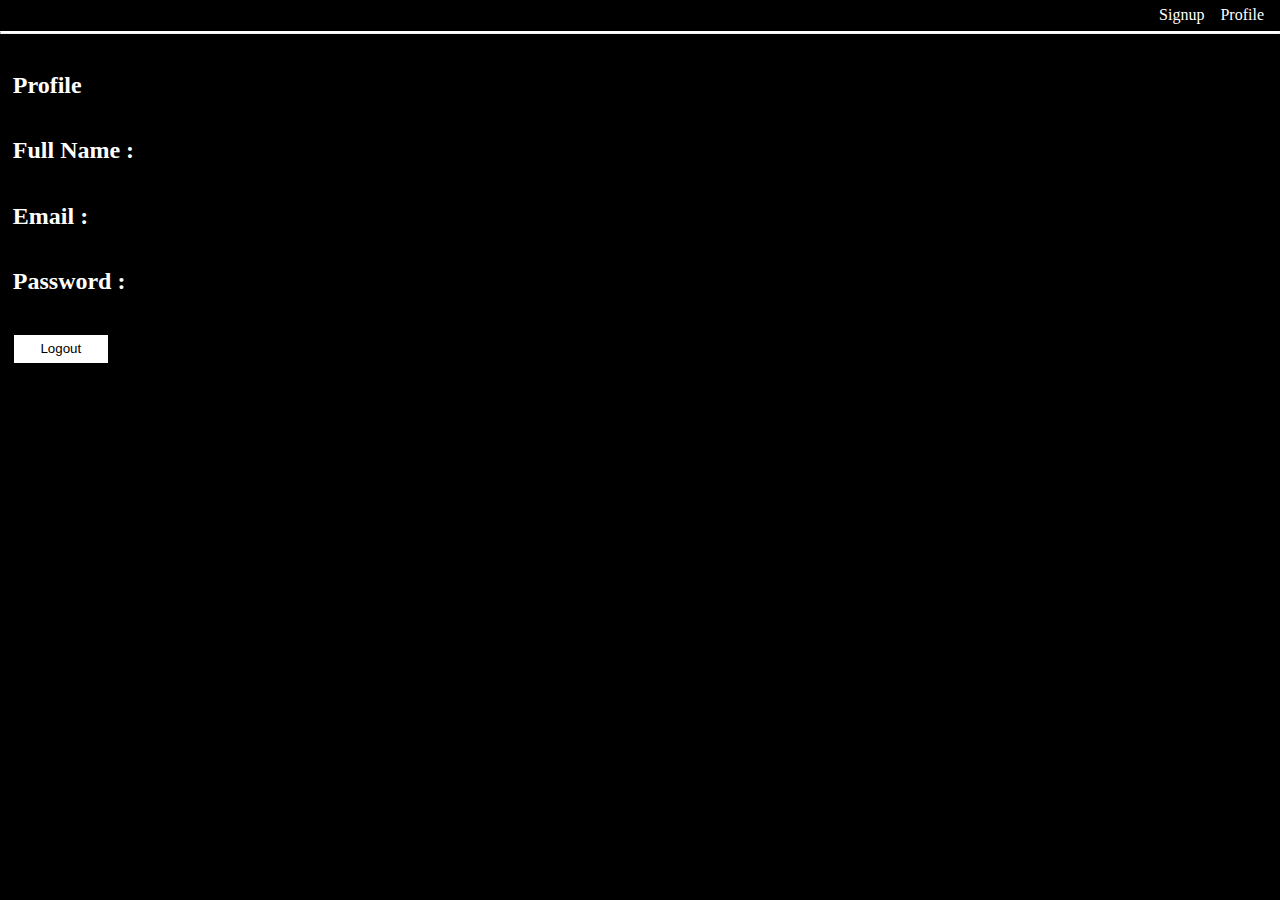
==== profile.html @ 4deda3c2 "update" ====
<!DOCTYPE html>
<html lang="en">
<head>
    <link rel="stylesheet" href="profile.css">
    <meta charset="UTF-8">
    <meta http-equiv="X-UA-Compatible" content="IE=edge">
    <meta name="viewport" content="width=device-width, initial-scale=1.0">
    <title>Profile Page</title>
</head>
<body>
    <header>
      <p>Signup</p>
      <p>Profile</p>
    </header>
    <hr>
    <h2 id="Profile">Profile</h2>
    <h2 id="ind">Full Name :</h2>
    <h2 id="mail">Email :</h2>
    <h2 id="passwrd">Password :</h2>

    <button id="logout" onclick="logout()">Logout</button>
    <script src="index.js"></script>
</body>
</html>
---- profile.css ----
*{
    margin: 0;
    padding: 0;
    background-color: black;
}

p{
    margin-top: 0.5%;
}

header{
    display: flex;
    gap: 1em;
    justify-content:flex-end;
    margin-right: 1em;
    color: white;
    margin-bottom: 0.5%;
}

hr{
    border-top: 2px solid white;
}

h2{
    margin-top: 3%;
    margin-left: 1%;
    color: white;
    display: grid;
}

button{
    background-color: white;
    color: black;
    margin-left: 1%;
    margin-top: 3%;
    border: 1px solid black;
    padding: 0.5em 2em;
}
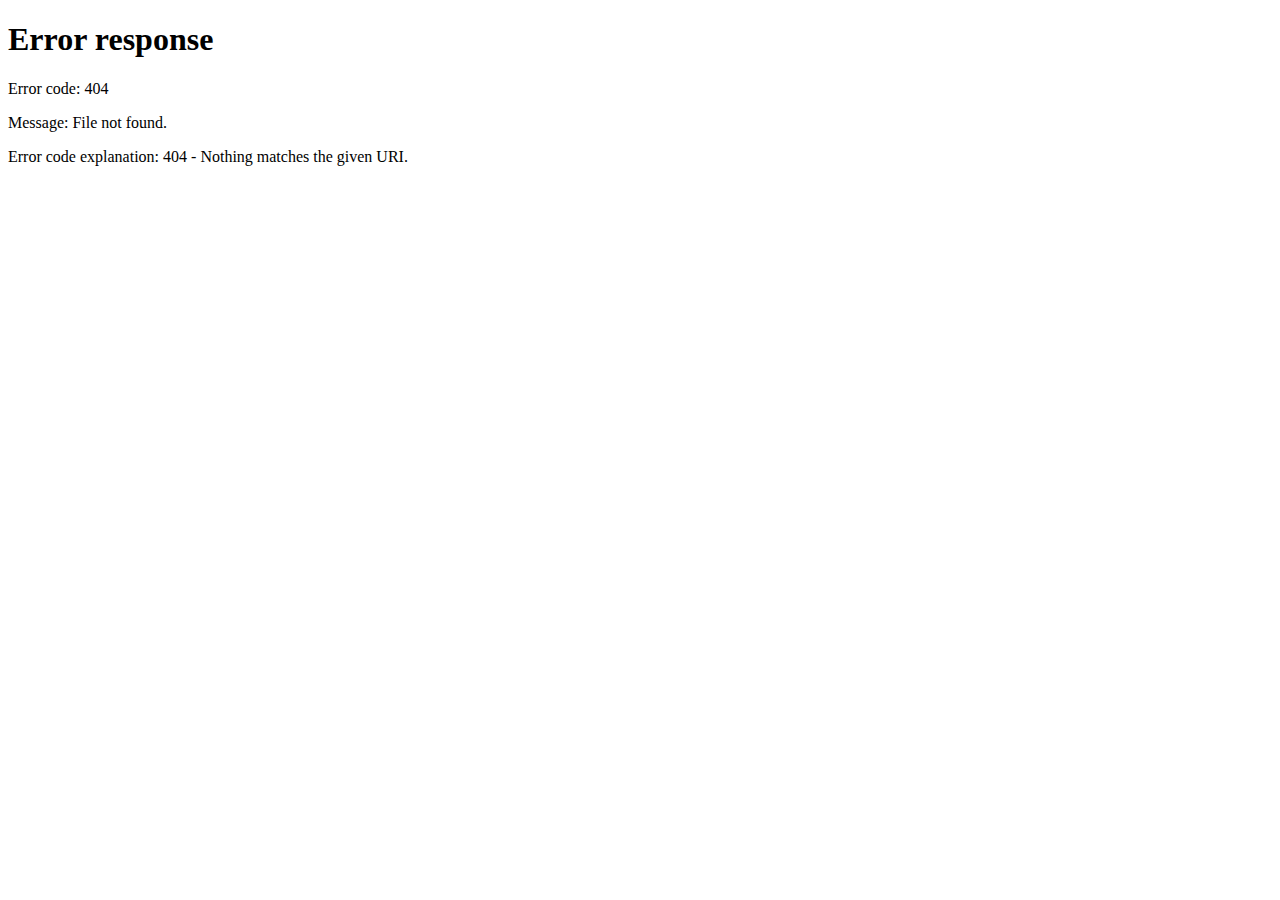
==== commit 401f930e: "solution" ====
--- a/profile.html
+++ b/profile.html
@@ -8,7 +8,7 @@
     <title>Profile Page</title>
 </head>
 <body>
-    <header>
+    <!-- <header>
       <p>Signup</p>
       <p>Profile</p>
     </header>
@@ -16,9 +16,16 @@
     <h2 id="Profile">Profile</h2>
     <h2 id="ind">Full Name :</h2>
     <h2 id="mail">Email :</h2>
-    <h2 id="passwrd">Password :</h2>
+    <h2 id="profilepass">Password :</h2>
 
-    <button id="logout" onclick="logout()">Logout</button>
-    <script src="index.js"></script>
+    <button id="logout" onclick="logout()">Logout</button> -->
+    <h1>Profile</h1>
+    <p>Name: <span id="name"></span></p>
+    <p>Email: <span id="email"></span></p>
+    <button id="logout-btn">Logout</button>
+  
+  
+
+    <script src="./profile.js"></script>
 </body>
 </html>